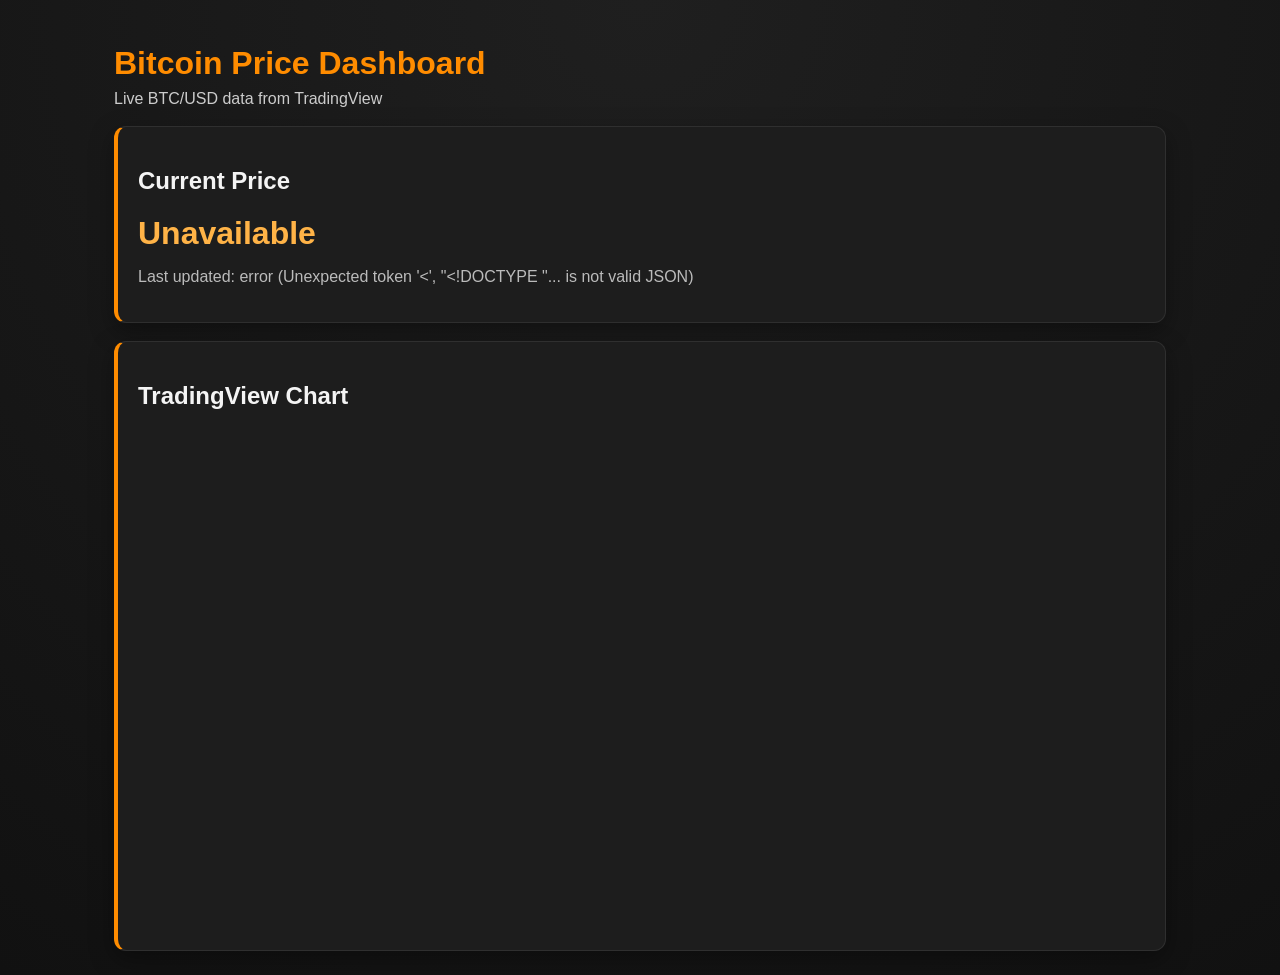
==== templates/index.html @ 5c8549fe "Build Bitcoin dashboard with TradingView integration" ====
<!DOCTYPE html>
<html lang="en">
  <head>
    <meta charset="UTF-8" />
    <meta name="viewport" content="width=device-width, initial-scale=1.0" />
    <title>Bitcoin Dashboard</title>
    <link rel="stylesheet" href="/static/styles.css" />
  </head>
  <body>
    <main class="dashboard">
      <header>
        <h1>Bitcoin Price Dashboard</h1>
        <p>Live BTC/USD data from TradingView</p>
      </header>

      <section class="price-card">
        <h2>Current Price</h2>
        <p id="price">Loading...</p>
        <p id="updated">Last updated: --</p>
      </section>

      <section class="chart-card">
        <h2>TradingView Chart</h2>
        <div class="tradingview-widget-container">
          <div id="tradingview_chart"></div>
          <script
            type="text/javascript"
            src="https://s3.tradingview.com/tv.js"
          ></script>
          <script type="text/javascript">
            new TradingView.widget({
              autosize: true,
              symbol: "BITSTAMP:BTCUSD",
              interval: "30",
              timezone: "Etc/UTC",
              theme: "dark",
              style: "1",
              locale: "en",
              toolbar_bg: "#111111",
              enable_publishing: false,
              hide_top_toolbar: false,
              allow_symbol_change: false,
              container_id: "tradingview_chart"
            });
          </script>
        </div>
      </section>
    </main>

    <script src="/static/app.js"></script>
  </body>
</html>
---- static/styles.css ----
:root {
  --bg: #111111;
  --panel: #1d1d1d;
  --text: #f4f4f4;
  --accent: #ff8c00;
  --accent-soft: #ffb347;
}

* {
  box-sizing: border-box;
}

body {
  margin: 0;
  background: radial-gradient(circle at top, #1f1f1f, var(--bg));
  color: var(--text);
  font-family: Inter, Arial, sans-serif;
}

.dashboard {
  max-width: 1100px;
  margin: 0 auto;
  padding: 24px;
}

header h1 {
  color: var(--accent);
  margin-bottom: 0;
}

header p {
  margin-top: 8px;
  color: #cccccc;
}

.price-card,
.chart-card {
  background: var(--panel);
  border: 1px solid #2f2f2f;
  border-left: 4px solid var(--accent);
  border-radius: 12px;
  padding: 20px;
  margin-top: 18px;
  box-shadow: 0 8px 24px rgba(0, 0, 0, 0.35);
}

#price {
  font-size: 2rem;
  color: var(--accent-soft);
  margin: 8px 0;
  font-weight: 700;
}

#updated {
  color: #bbbbbb;
}

.tradingview-widget-container,
#tradingview_chart {
  width: 100%;
  min-height: 500px;
}
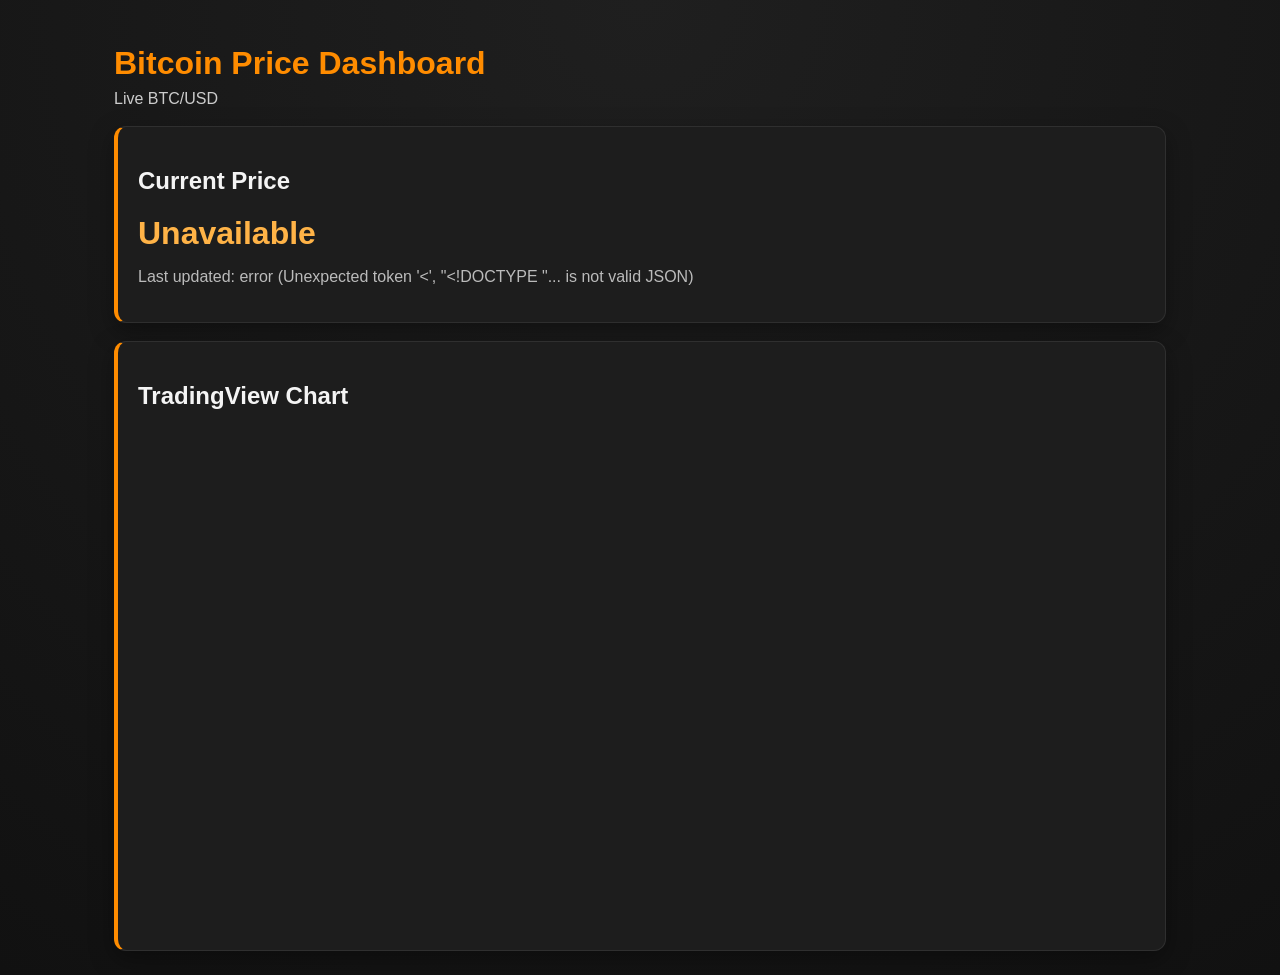
==== commit 86930c9a: "styleupdate" ====
--- a/templates/index.html
+++ b/templates/index.html
@@ -10,7 +10,7 @@
     <main class="dashboard">
       <header>
         <h1>Bitcoin Price Dashboard</h1>
-        <p>Live BTC/USD data from TradingView</p>
+        <p>Live BTC/USD</p>
       </header>
 
       <section class="price-card">
